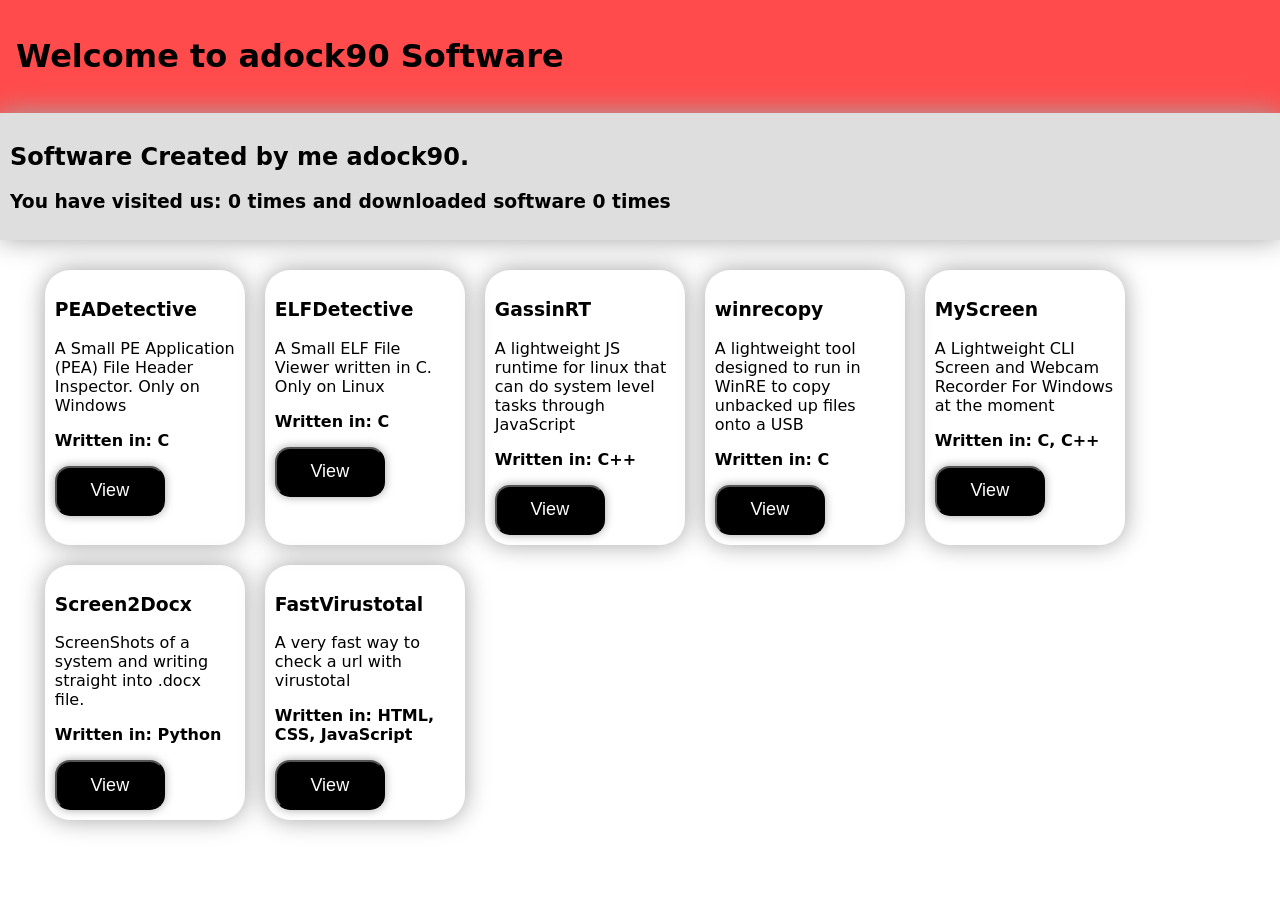
==== index.html @ 03fe3299 "Add files via upload" ====
<!DOCTYPE html>
<html lang="en">
<head>
    <meta charset="UTF-8">
    <meta name="viewport" content="width=device-width, initial-scale=1.0">
    <title>adock90 Software</title>
    <link href="https://fonts.googleapis.com/icon?family=Material+Icons" rel="stylesheet">
    <link href="./style.css" rel="stylesheet">
    <link href="https://avatars.githubusercontent.com/u/169613052?v=4" rel="icon">
    <meta name="google-site-verification" content="OJpFWkqmw8n8sxrJ3CxweiUwptd2z1vEuXoTiXb4B08" />
    <meta name="author" content="Adock90">
    <meta name="keywords" content="Adock90Software, Software, C, C++, Adam Croft, Free, ELFDetective, PEADetective, Inspection, ELF Files, PE Files, ELF, PE">
</head>
<body>
    <div class="banner">
        <div class="banner_content">
            <div class="title">
                <h1>Welcome to adock90 Software</h1>
            </div>
        </div>
    </div>
    <div class="info">
        <div class="info_content">
            <div class="info-title">
                <h2>Software Created by me adock90.</h2>
                <h3 id="UserStats"></h3>
            </div>
        </div>
    </div>
    <div class="products-container">
        <div class="products">
            <div class="products_content">
                <div class="products-title">
                    <h3>PEADetective</h3>
                </div>
                <div class="products-desc">
                    <p>
                        A Small PE Application (PEA) File Header Inspector. Only on Windows 
                    </p>
                    <p style="font-weight: bold;">Written in: C</p>
                </div>
                <div>
                    <button class="products-button" onclick="window.location.href = './products/PEADetective.html'">
                        View
                    </button>
                </div>
            </div>
        </div>
        <div class="products">
            <div class="products_content">
                <div class="products-title">
                    <h3>ELFDetective</h3>
                </div>
                <div class="products-desc">
                    <p>
                        A Small ELF File Viewer written in C. Only on Linux 
                    </p>
                    <p style="font-weight: bold;">Written in: C</p>
                </div>
                <div>
                    <button class="products-button" onclick="window.location.href = './products/ELFDetective.html'">
                        View
                    </button>
                </div>
            </div>
        </div>
        <div class="products">
            <div class="products_content">
                <div class="products-title">
                    <h3>GassinRT</h3>
                </div>
                <div class="products-desc">
                    <p>
                        A lightweight JS runtime for linux that can do system level tasks through JavaScript 
                    </p>
                    <p style="font-weight: bold;">Written in: C++</p>
                </div>
                <div>
                    <button class="products-button" onclick="window.location.href = './products/GassinRT.html'">
                        View
                    </button>
                </div>
            </div>
        </div>
        <div class="products">
            <div class="products_content">
                <div class="products-title">
                    <h3>winrecopy</h3>
                </div>
                <div class="products-desc">
                    <p>
                        A lightweight tool designed to run in WinRE to copy unbacked up files onto a USB 
                    </p>
                    <p style="font-weight: bold;">Written in: C</p>
                </div>
                <div>
                    <button class="products-button" onclick="window.location.href = './products/winrecopy.html'">
                        View
                    </button>
                </div>
            </div>
        </div>
        <div class="products">
            <div class="products_content">
                <div class="products-title">
                    <h3>MyScreen</h3>
                </div>
                <div class="products-desc">
                    <p>
                        A Lightweight CLI Screen and Webcam Recorder For Windows at the moment 
                    </p>
                    <p style="font-weight: bold;">Written in: C, C++</p>
                </div>
                <div>
                    <button class="products-button" onclick="window.location.href = './products/MyScreen.html'">
                        View
                    </button>
                </div>
            </div>
        </div>
        <div class="products">
            <div class="products_content">
                <div class="products-title">
                    <h3>Screen2Docx</h3>
                </div>
                <div class="products-desc">
                    <p>
                        ScreenShots of a system and writing straight into .docx file.
                    </p>
                    <p style="font-weight: bold;">Written in: Python</p>
                </div>
                <div>
                    <button class="products-button" onclick="window.location.href = './products/Screen2Docx.html'">
                        View
                    </button>
                </div>
            </div>
        </div>
        <div class="products">
            <div class="products_content">
                <div class="products-title">
                    <h3>FastVirustotal</h3>
                </div>
                <div class="products-desc">
                    <p>
                        A very fast way to check a url with virustotal 
                    </p>
                    <p style="font-weight: bold;">Written in: HTML, CSS, JavaScript</p>
                </div>
                <div>
                    <button class="products-button" onclick="window.location.href = './products/FastVirustotal.html'">
                        View
                    </button>
                </div>
            </div>
        </div>
    </div>
    <script src="./UserChecks.js"></script>
    <script>
        let AmountOfVisits = GetUserVisits();
        let AmountOfDownloads = GetUserDownloads();
        let LastVisit = TranslateLVLSToLVI(GetLastVisit());
        let CurrentTime = GetTime();
        if (CurrentTime - LastVisit < 100){
            window.location.href = "./Woah.html";
        }
        
        if (AmountOfDownloads === null){
            AmountOfDownloads = 0;
        }
        SetLastVisit();
        SetUserVisits(AmountOfVisits);

        if (AmountOfVisits === NaN){
            AmountOfVisits = 0;
        }

        let UserStats = document.getElementById("UserStats");
        UserStats.innerHTML = "You have visited us: "+AmountOfVisits+" times and downloaded software "+AmountOfDownloads+" times";
    </script>
</body>
</html>
---- style.css ----
body{
    margin: 0;
    font-family: system-ui, -apple-system, BlinkMacSystemFont, 'Segoe UI', Roboto, Oxygen, Ubuntu, Cantarell, 'Open Sans', 'Helvetica Neue', sans-serif;
}

.banner{
    animation: WelcomeSlideIn 1s ease-out;
    background: rgb(255, 75, 75);
}

.banner_content{
    padding: 16px;
    align-items: start;
}

.info{
    animation: InfoSlideIn 1s ease-out;
    background-color: rgb(222, 222, 222);
    box-shadow: 0 0 25px 0px rgb(165, 165, 165);
}

.info_content{
    padding: 10px;
    align-items: center;
}

.products-container{
    display: flex;
    flex-wrap: wrap;
    gap: 20px;
    padding: 20px;
}

.products{
    animation: ProductsSlideIn 1s ease-out;
    position: relative;
    left: 2%;
    bottom: -10px;
    width: 200px;
    box-shadow: 0 0 25px 0px rgb(165, 165, 165);
    border-radius: 25px;
}

.products_content{
    padding: 10px;
    align-items: center;
}

.products-button{
    box-shadow: 0 0 10px 0px rgb(165, 165, 165);
    width: 110px;
    height: 50px;
    border-radius: 15px;
    background-color: black;
    color: white;
    align-items: center;
    font-size: large;
}

.title{
    animation: ProductsSlideIn 1s ease-out;
}

.title-logo{
    float: left;
}

.description{
    animation: ProductsSlideIn 1s ease-out;
    position: relative;
    left: 2%;
    bottom: -10px;
    width: 500px;
    box-shadow: 0 0 25px 0px rgb(165, 165, 165);
    border-radius: 25px;
}
@keyframes WelcomeSlideIn {
    from {
        transform: translateY(-100%);
        opacity: 1;
    }
    to {
        transform: translateY(0);
        opacity: 1;
    }
}

@keyframes InfoSlideIn {
    from {
        transform: translateX(-100%);
        opacity: 1;
    }
    to {
        transform: translateX(0);
        opacity: 1;
    }
}

@keyframes ProductsSlideIn {
    from {
        transform: translateY(10%);
        opacity: 0;
    }
    to {
        transform: translateY(0);
        opacity: 1;
    }
}
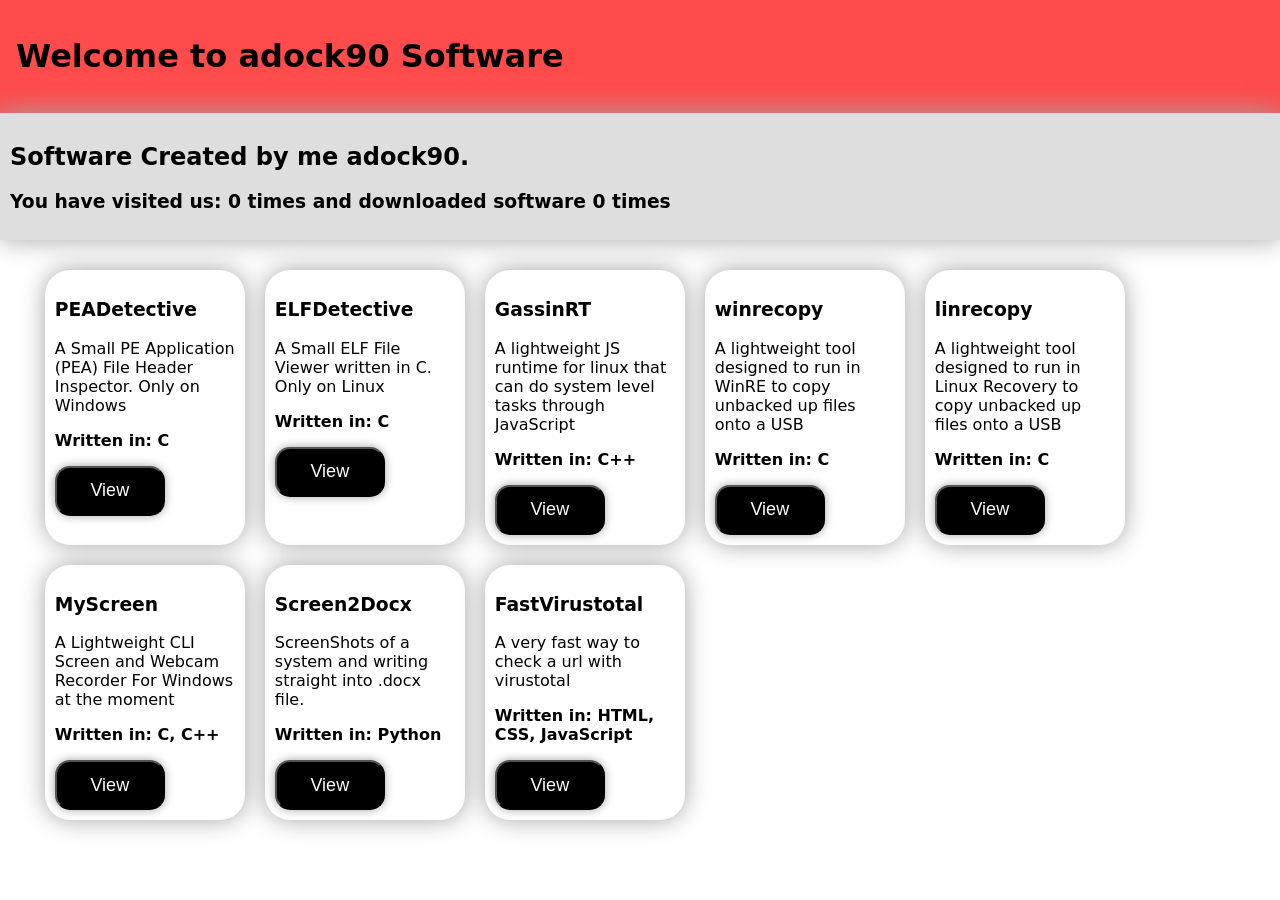
==== commit 896fc197: "Add files via upload" ====
--- a/index.html
+++ b/index.html
@@ -95,6 +95,24 @@
                 </div>
                 <div>
                     <button class="products-button" onclick="window.location.href = './products/winrecopy.html'">
+                        View
+                    </button>
+                </div>
+            </div>
+        </div>
+        <div class="products">
+            <div class="products_content">
+                <div class="products-title">
+                    <h3>linrecopy</h3>
+                </div>
+                <div class="products-desc">
+                    <p>
+                        A lightweight tool designed to run in Linux Recovery to copy unbacked up files onto a USB 
+                    </p>
+                    <p style="font-weight: bold;">Written in: C</p>
+                </div>
+                <div>
+                    <button class="products-button" onclick="window.location.href = './products/linrecopy.html'">
                         View
                     </button>
                 </div>
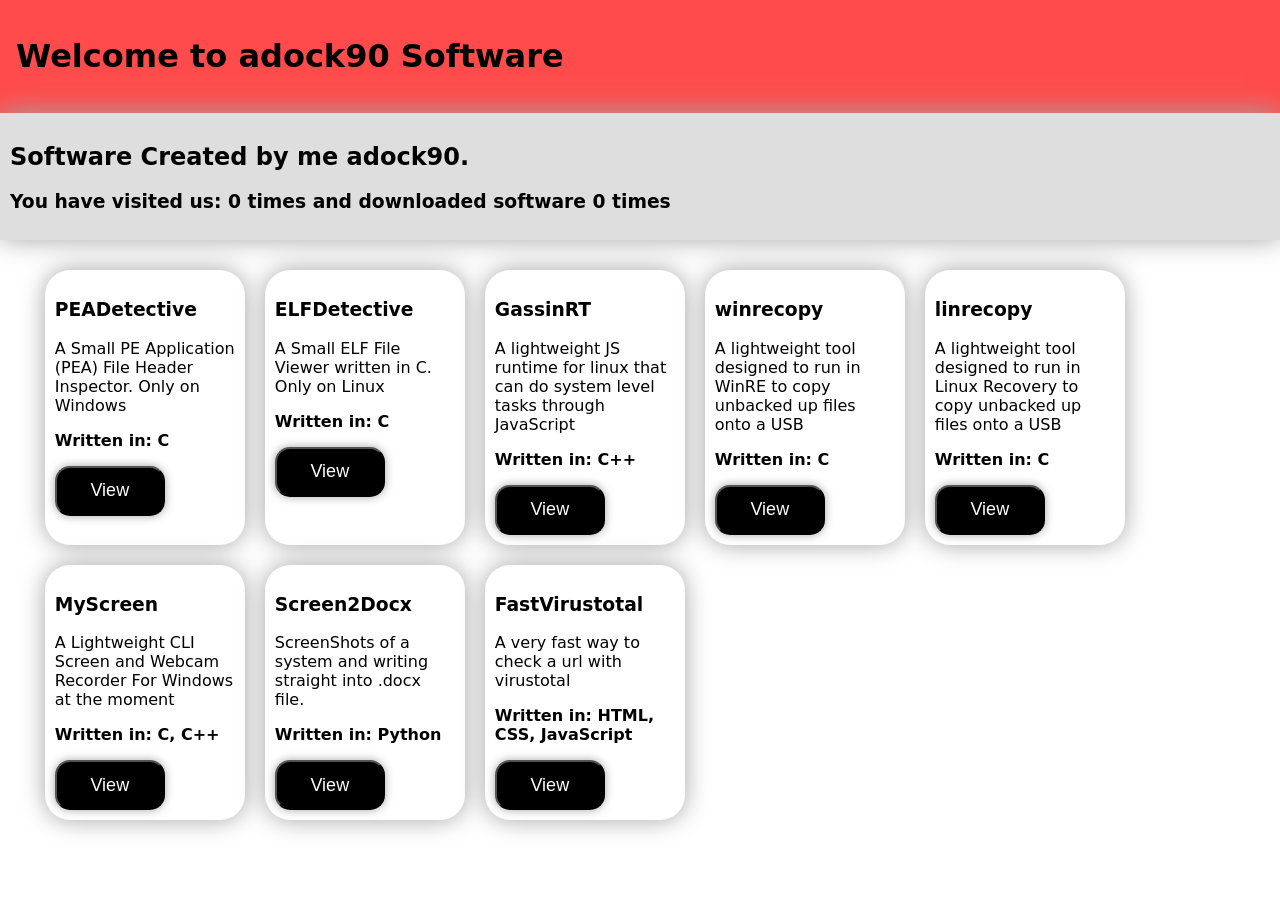
==== commit 79817fe2: "Add files via upload" ====
--- a/index.html
+++ b/index.html
@@ -182,7 +182,7 @@
         if (CurrentTime - LastVisit < 100){
             window.location.href = "./Woah.html";
         }
-        
+                
         if (AmountOfDownloads === null){
             AmountOfDownloads = 0;
         }
--- a/style.css
+++ b/style.css
@@ -32,6 +32,8 @@
 }
 
 .products{
+    display: flex;
+    flex-wrap: wrap;
     animation: ProductsSlideIn 1s ease-out;
     position: relative;
     left: 2%;
@@ -39,6 +41,7 @@
     width: 200px;
     box-shadow: 0 0 25px 0px rgb(165, 165, 165);
     border-radius: 25px;
+    background-color: white;
 }
 
 .products_content{
@@ -66,6 +69,7 @@
 }
 
 .description{
+    background-color: white;
     animation: ProductsSlideIn 1s ease-out;
     position: relative;
     left: 2%;
@@ -74,6 +78,7 @@
     box-shadow: 0 0 25px 0px rgb(165, 165, 165);
     border-radius: 25px;
 }
+
 @keyframes WelcomeSlideIn {
     from {
         transform: translateY(-100%);
@@ -105,4 +110,10 @@
         transform: translateY(0);
         opacity: 1;
     }
+}
+
+@media (prefers-color-scheme: dark){
+    body{
+        background-color: rgb(41, 41, 41);
+    }
 }
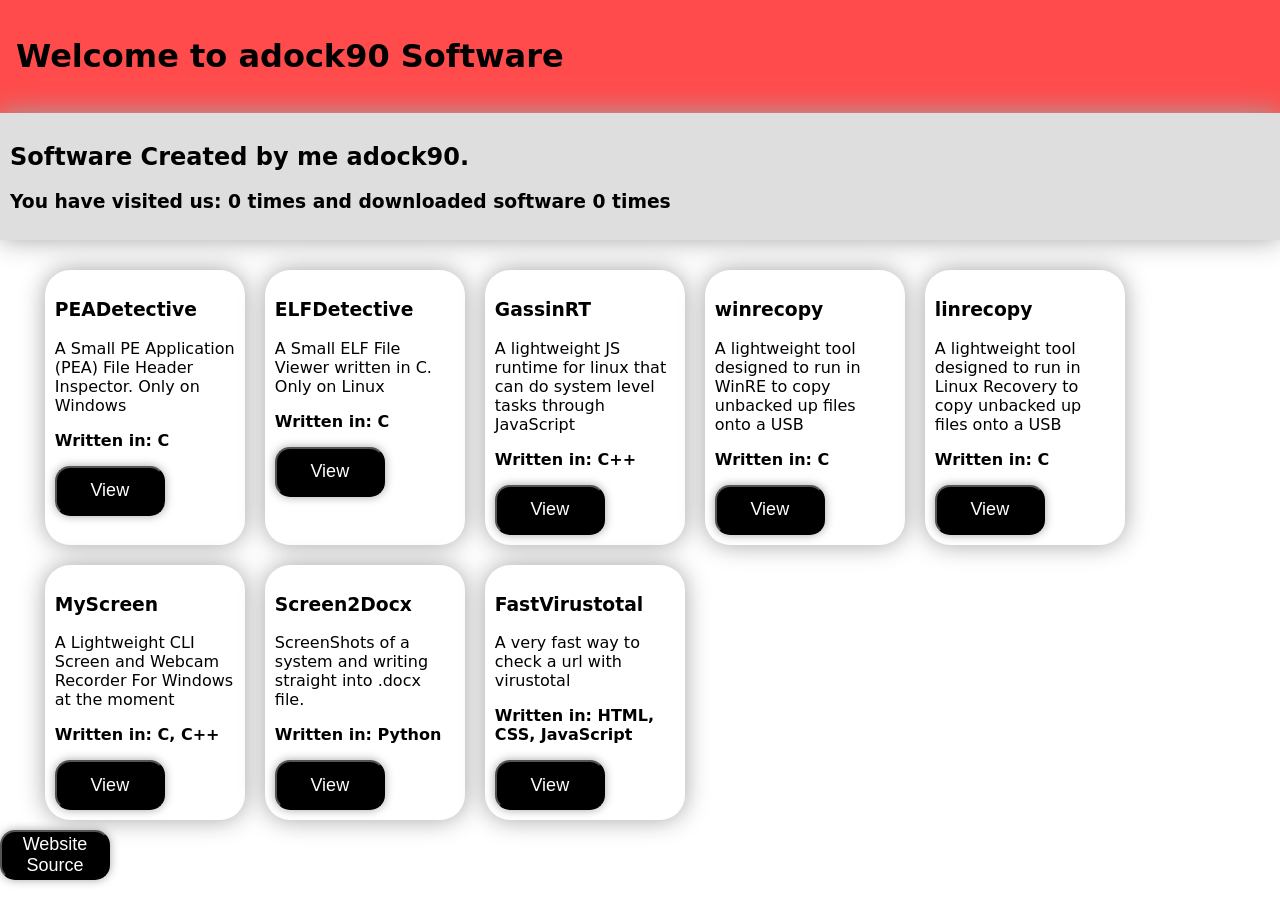
==== commit cfdbd391: "Add files via upload" ====
--- a/index.html
+++ b/index.html
@@ -171,6 +171,13 @@
                     </button>
                 </div>
             </div>
+        </div>
+    </div>
+    <div class="websitedata">
+        <div class="websitesource">
+            <button class="products-button" onclick="window.open('https://github.com/Adock90/Adock90Software')">
+                Website Source
+            </button>
         </div>
     </div>
     <script src="./UserChecks.js"></script>
--- a/style.css
+++ b/style.css
@@ -79,6 +79,11 @@
     border-radius: 25px;
 }
 
+.websitesource{
+    animation: ProductsSlideIn 1s ease-out;
+    position: relative;
+}
+
 @keyframes WelcomeSlideIn {
     from {
         transform: translateY(-100%);
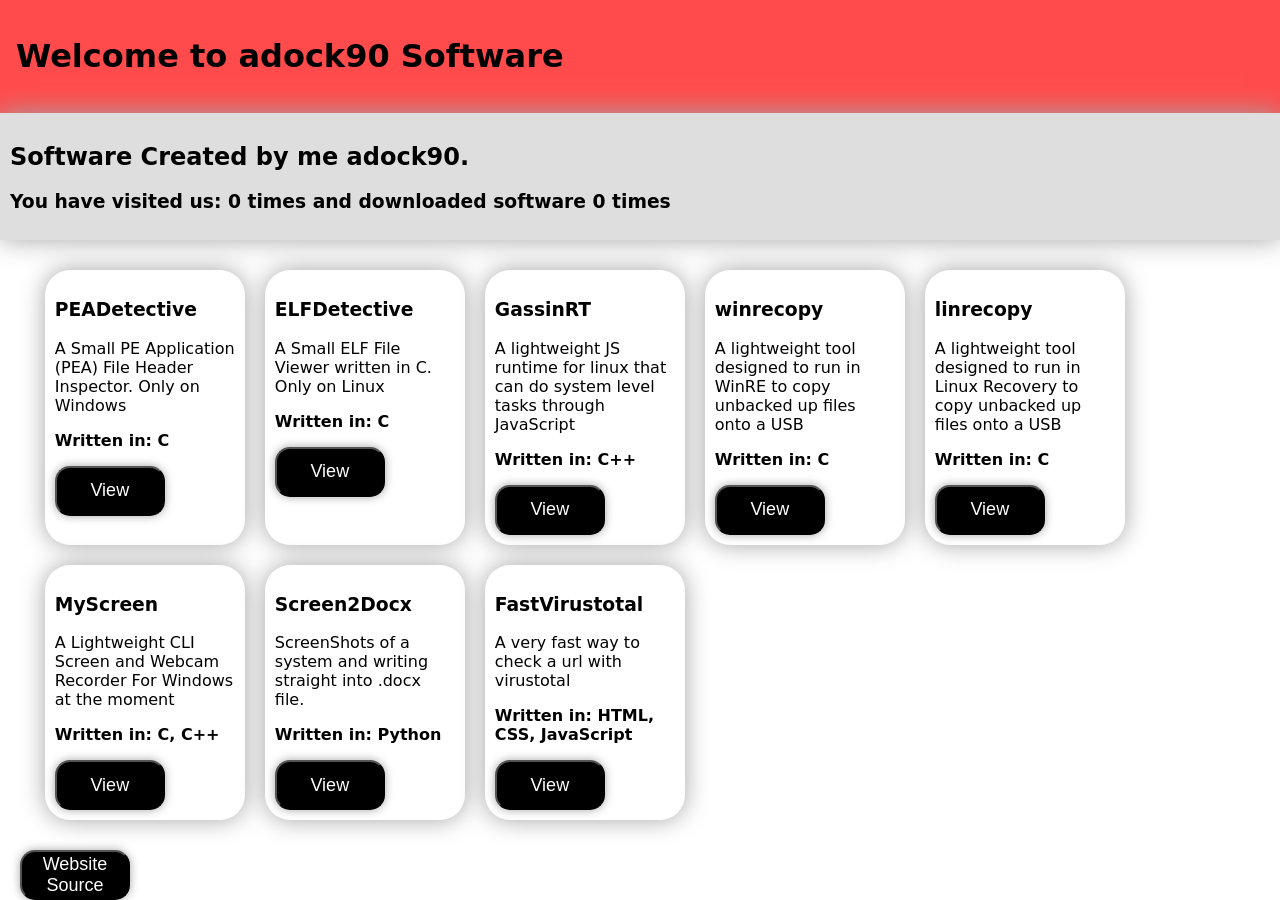
==== commit 5fed372d: "Fix class name in websitesource container" ====
--- a/index.html
+++ b/index.html
@@ -173,7 +173,7 @@
             </div>
         </div>
     </div>
-    <div class="websitedata">
+    <div class="websitesource-container">
         <div class="websitesource">
             <button class="products-button" onclick="window.open('https://github.com/Adock90/Adock90Software')">
                 Website Source
@@ -204,4 +204,4 @@
         UserStats.innerHTML = "You have visited us: "+AmountOfVisits+" times and downloaded software "+AmountOfDownloads+" times";
     </script>
 </body>
-</html>+</html>
--- a/style.css
+++ b/style.css
@@ -84,6 +84,13 @@
     position: relative;
 }
 
+.websitesource-container{
+    position: fixed;
+    bottom: 0;
+    padding-left: 20px;
+    width: 100%;
+}
+
 @keyframes WelcomeSlideIn {
     from {
         transform: translateY(-100%);
@@ -121,4 +128,4 @@
     body{
         background-color: rgb(41, 41, 41);
     }
-}+}
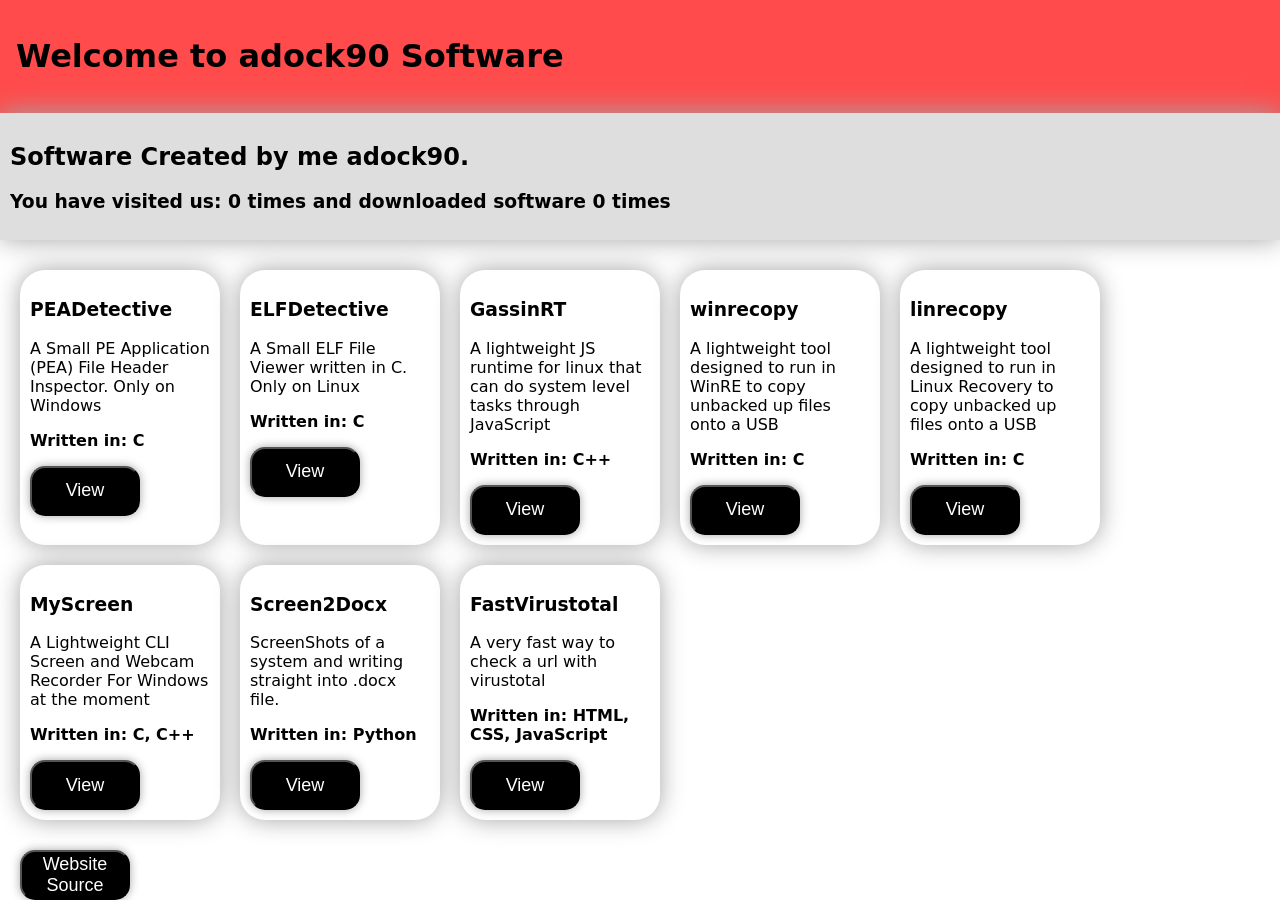
==== commit 0157c025: "Add files via upload" ====
--- a/index.html
+++ b/index.html
@@ -204,4 +204,4 @@
         UserStats.innerHTML = "You have visited us: "+AmountOfVisits+" times and downloaded software "+AmountOfDownloads+" times";
     </script>
 </body>
-</html>
+</html>
--- a/style.css
+++ b/style.css
@@ -36,7 +36,7 @@
     flex-wrap: wrap;
     animation: ProductsSlideIn 1s ease-out;
     position: relative;
-    left: 2%;
+    left: 0%;
     bottom: -10px;
     width: 200px;
     box-shadow: 0 0 25px 0px rgb(165, 165, 165);
@@ -72,12 +72,27 @@
     background-color: white;
     animation: ProductsSlideIn 1s ease-out;
     position: relative;
-    left: 2%;
-    bottom: -10px;
+    left: 0%;
+    top: 15%;
     width: 500px;
     box-shadow: 0 0 25px 0px rgb(165, 165, 165);
     border-radius: 25px;
+    padding: 10px;
+    align-items: center;
+    margin: 30px;
 }
+
+.image-box{
+    animation: ProductsSlideIn 1s ease-out;
+    position: fixed;
+    left: 45%;
+    bottom: 25%;
+    align-items: center;
+    object-fit: contain;
+    box-shadow: 0 0 25px 0px rgb(165, 165, 165);
+    border-radius: 25px;
+}
+
 
 .websitesource{
     animation: ProductsSlideIn 1s ease-out;
@@ -126,6 +141,6 @@
 
 @media (prefers-color-scheme: dark){
     body{
-        background-color: rgb(41, 41, 41);
+        background-color: #292929;
     }
-}
+}
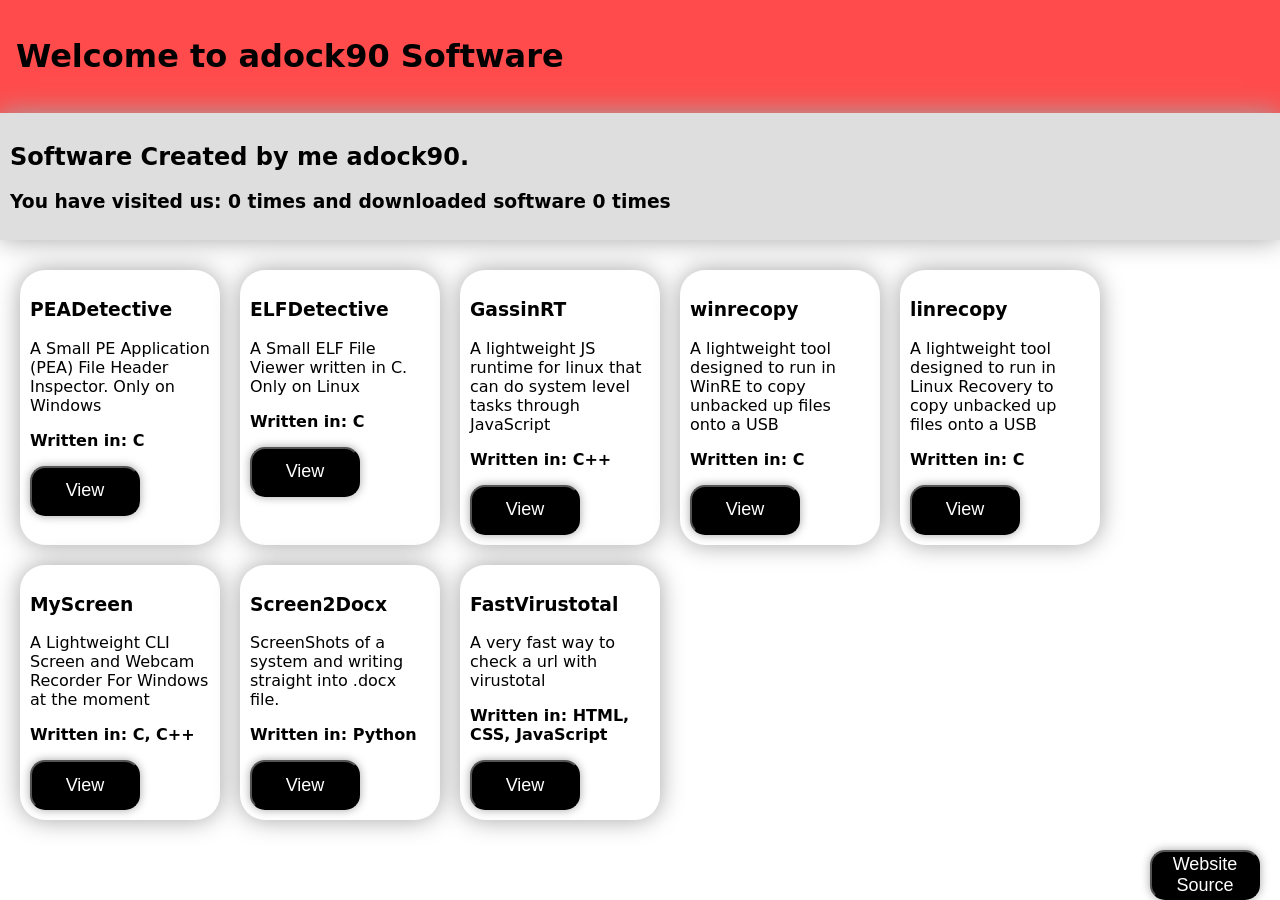
==== commit eb4967d9: "Remove Material Icons stylesheet link Removed link to Google Material Icons stylesheet." ====
--- a/index.html
+++ b/index.html
@@ -4,7 +4,6 @@
     <meta charset="UTF-8">
     <meta name="viewport" content="width=device-width, initial-scale=1.0">
     <title>adock90 Software</title>
-    <link href="https://fonts.googleapis.com/icon?family=Material+Icons" rel="stylesheet">
     <link href="./style.css" rel="stylesheet">
     <link href="https://avatars.githubusercontent.com/u/169613052?v=4" rel="icon">
     <meta name="google-site-verification" content="OJpFWkqmw8n8sxrJ3CxweiUwptd2z1vEuXoTiXb4B08" />
@@ -204,4 +203,4 @@
         UserStats.innerHTML = "You have visited us: "+AmountOfVisits+" times and downloaded software "+AmountOfDownloads+" times";
     </script>
 </body>
-</html>+</html>
--- a/style.css
+++ b/style.css
@@ -102,8 +102,20 @@
 .websitesource-container{
     position: fixed;
     bottom: 0;
+    right: 0;
+    padding-right: 20px;
+    width: 100%;
+    box-sizing: border-box;
+    text-align: right;
+}
+
+#home{
+    bottom: 0;
+    left: 0;
     padding-left: 20px;
     width: 100%;
+    box-sizing: border-box;
+    text-align: left
 }
 
 @keyframes WelcomeSlideIn {
@@ -143,4 +155,4 @@
     body{
         background-color: #292929;
     }
-}+}
